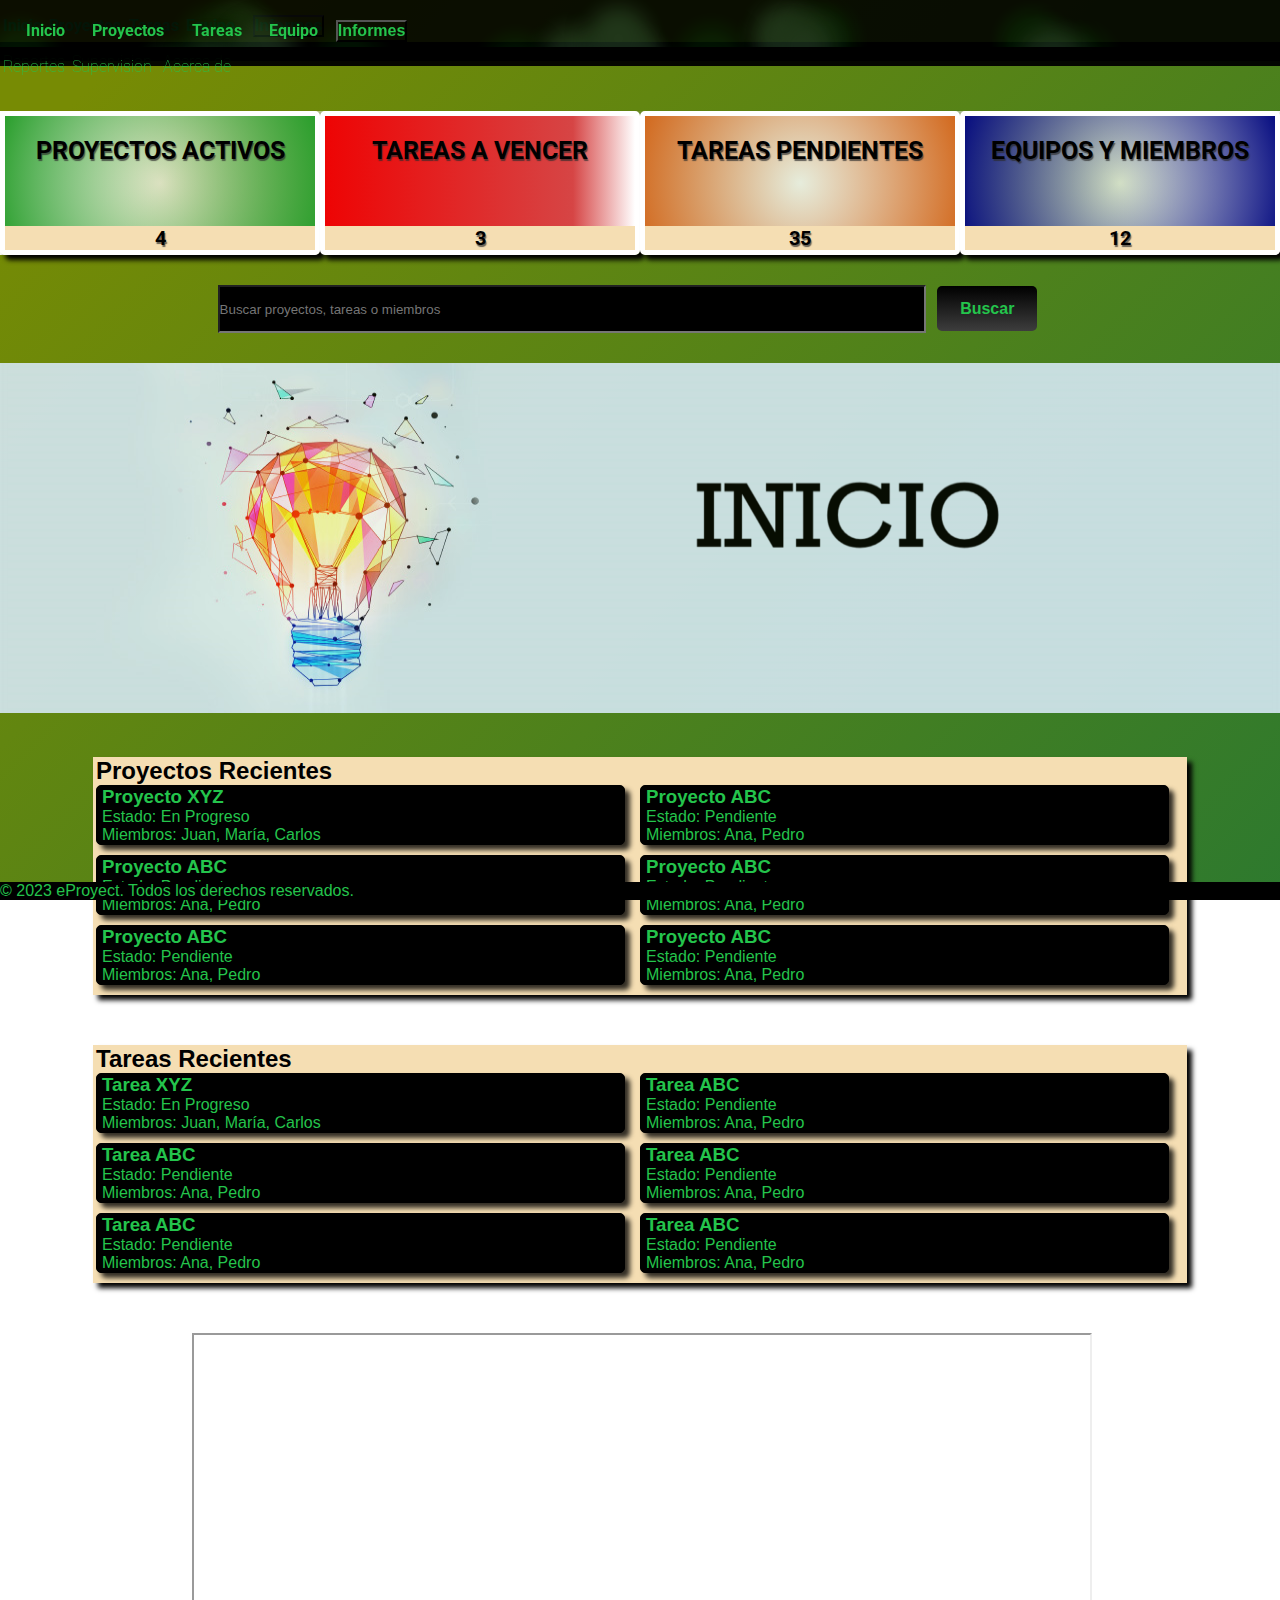
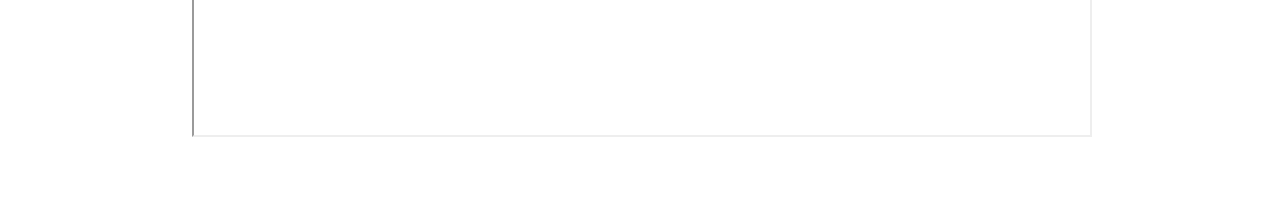
==== index.html @ ab549e1d "Inicio Pre-Entrega3" ====
<!DOCTYPE html>
<html lang="es">

<head>
    <meta charset="UTF-8">
    <meta name="viewport" content="width=device-width, initial-scale=1.0">
    <meta name="description" content="Gestiona tus proyectos IT de manera eficiente, organiza a tu equipo segun las areas y tareas. Mejora tiempos y reduce costos">
    <title>eProyect - Gestion de proyectos IT</title>
    <link href="https://cdn.jsdelivr.net/npm/bootstrap@5.3.1/dist/css/bootstrap.min.css" rel="stylesheet"
        integrity="sha384-4bw+/aepP/YC94hEpVNVgiZdgIC5+VKNBQNGCHeKRQN+PtmoHDEXuppvnDJzQIu9" crossorigin="anonymous">
    <link rel="preconnect" href="https://fonts.googleapis.com">
    <link rel="preconnect" href="https://fonts.gstatic.com" crossorigin>
    <link href="https://fonts.googleapis.com/css2?family=Roboto&display=swap" rel="stylesheet">
    <link rel="stylesheet" href="css/styles.css">
    <link rel="shortcut icon" href="img/eProyect.png" type="image/x-icon">
</head>

<body>
    <header>

        <!-- Menu de navegacion para vista de escritorio (mas de 576px) -->
        <nav class="navEscritorio">
            <div class="background">
                <span></span>
                <span></span>
                <span></span>
                <span></span>
                <span></span>
                <span></span>
                <span></span>
                <span></span>
                <span></span>
                <span></span>
                <span></span>
                <span></span>
                <span></span>
                <span></span>
                <span></span>
                <span></span>
                <span></span>
                <span></span>
                <span></span>
                <span></span>
            </div>
            <ul>
                <li><img src="img/eProyect.png" alt="eProyect" class="logoNav"></li>
                <li><a href="index.html">Inicio</a></li>
                <li><a href="html/proyectos.html">Proyectos</a></li>
                <li><a href="html/tareas.html">Tareas</a></li>
                <li><a href="html/equipo.html">Equipo</a></li>
                <li class="dropdown dropNav">
                    <button class="dropdown-toggle bg-transparent border-0 ps-2 botonNav" type="button" data-bs-toggle="dropdown" aria-expanded="false">
                      Informes
                    </button>
                    <ul class="dropdown-menu">
                      <li><a href="#">Reportes</a></li>
                      <li><a href="#">Supervision</a></li>
                      <li></li>
                      <li><a href="#">Acerca de</a></li>
                    </ul>
                </li>
            </ul>
        </nav>

        <!-- Menu de navegacion para vista movil (menos de 576px) -->

        <div class="collapse" id="navbarToggleExternalContent" data-bs-theme="dark">
            <div class="bg-dark p-4">
                <ul>
                    <li><a href="index.html">Inicio</a></li>
                    <li><a href="html/proyectos.html">Proyectos</a></li>
                    <li><a href="html/tareas.html">Tareas</a></li>
                    <li><a href="html/equipo.html">Equipo</a></li>
                    <li class="dropdown dropNav">
                        <button class="dropdown-toggle bg-transparent border-0 ps-2 botonNav" type="button" data-bs-toggle="dropdown" aria-expanded="false">
                          Informes
                        </button>
                        <ul class="dropdown-menu">
                          <li><a href="#">Reportes</a></li>
                          <li><a href="#">Supervision</a></li>
                          <li></li>
                          <li><a href="#">Acerca de</a></li>
                        </ul>
                    </li>
                </ul>
            </div>
          </div>
          <nav class="navbar navbar-dark bg-success navMobile">
            <div class="container-fluid">
              <button class="navbar-toggler" type="button" data-bs-toggle="collapse" data-bs-target="#navbarToggleExternalContent" aria-controls="navbarToggleExternalContent" aria-expanded="false" aria-label="Toggle navigation">
                <span class="navbar-toggler-icon"></span>
              </button>
            </div>
          </nav>


        <section class="panelPrincipal">
            <div class="cajaPanel">
                <div class="estadistica estProyectos">
                    <a href="html/proyectos.html">
                        <h2>Proyectos Activos</h2>
                        <p>4</p>
                    </a>

                </div>
                <div class="estadistica estTareas estTareasVencer">
                    <a href="html/tareas.html">
                        <h2>Tareas a vencer</h2>
                        <p>3</p>
                    </a>
                </div>
                <div class="estadistica estTareas">
                    <a href="html/tareas.html">
                        <h2>Tareas Pendientes</h2>
                    <p>35</p>
                </a>
                </div>
                <div class="estadistica estMiembros">
                    <a href="html/equipo.html">
                        <h2>Equipos y Miembros</h2>
                    <p>12</p>
                </a>
                </div>
            </div>


            <form class="buscarProyecto" action="html/proyectos.html">
                <input type="text" name="q" placeholder="Buscar proyectos, tareas o miembros">
                <button type="submit">Buscar</button>
            </form>

            <img src="img/inicio.png" alt="Gestion de proyectos IT" class="imgMain mb-5">
        </section>
    </header>

    <main>
        <section class="cajaRecientes">

            <div class="cajaRecientesTitulo">
                <h2>Proyectos Recientes</h2>
            </div>

            <article class="cajaNegra">
                <h3>Proyecto XYZ</h3>
                <p>Estado: En Progreso</p>
                <p>Miembros: Juan, María, Carlos</p>
            </article>

            <article class="cajaNegra">
                <h3>Proyecto ABC</h3>
                <p>Estado: Pendiente</p>
                <p>Miembros: Ana, Pedro</p>
            </article>

            <article class="cajaNegra">
                <h3>Proyecto ABC</h3>
                <p>Estado: Pendiente</p>
                <p>Miembros: Ana, Pedro</p>
            </article>

            <article class="cajaNegra">
                <h3>Proyecto ABC</h3>
                <p>Estado: Pendiente</p>
                <p>Miembros: Ana, Pedro</p>
            </article>

            <article class="cajaNegra">
                <h3>Proyecto ABC</h3>
                <p>Estado: Pendiente</p>
                <p>Miembros: Ana, Pedro</p>
            </article>

            <article class="cajaNegra">
                <h3>Proyecto ABC</h3>
                <p>Estado: Pendiente</p>
                <p>Miembros: Ana, Pedro</p>
            </article>

        </section>

        <section class="cajaRecientes">
            <div class="cajaRecientesTitulo">
                <h2>Tareas Recientes</h2>
            </div>
            <article class="cajaNegra">
                <h3>Tarea XYZ</h3>
                <p>Estado: En Progreso</p>
                <p>Miembros: Juan, María, Carlos</p>
            </article>

            <article class="cajaNegra">
                <h3>Tarea ABC</h3>
                <p>Estado: Pendiente</p>
                <p>Miembros: Ana, Pedro</p>
            </article>

            <article class="cajaNegra">
                <h3>Tarea ABC</h3>
                <p>Estado: Pendiente</p>
                <p>Miembros: Ana, Pedro</p>
            </article>

            <article class="cajaNegra">
                <h3>Tarea ABC</h3>
                <p>Estado: Pendiente</p>
                <p>Miembros: Ana, Pedro</p>
            </article>

            <article class="cajaNegra">
                <h3>Tarea ABC</h3>
                <p>Estado: Pendiente</p>
                <p>Miembros: Ana, Pedro</p>
            </article>

            <article class="cajaNegra">
                <h3>Tarea ABC</h3>
                <p>Estado: Pendiente</p>
                <p>Miembros: Ana, Pedro</p>
            </article>

        </section>
        <iframe class="iframeIndex" src="http://tecnonews.info/rss/tecnonews.rss" height="400" width="400">
            <p>Tu navegador no soporta iframes.</p>
        </iframe>
    </main>

    <footer>
        <p>&copy; 2023 eProyect. Todos los derechos reservados.</p>
    </footer>

    <script src="https://cdn.jsdelivr.net/npm/bootstrap@5.3.1/dist/js/bootstrap.bundle.min.js"
    integrity="sha384-HwwvtgBNo3bZJJLYd8oVXjrBZt8cqVSpeBNS5n7C8IVInixGAoxmnlMuBnhbgrkm"
    crossorigin="anonymous"></script>
</body>

</html>
---- css/styles.css ----
* {
  margin: 0;
  padding: 0;
}

main {
  margin-bottom: 80px;
}

body {
  margin: auto;
  font-family: -apple-system, BlinkMacSystemFont, sans-serif;
  overflow: auto;
  background: linear-gradient(315deg, rgb(130, 57, 57) 3%, rgb(0, 58, 123) 38%, rgb(23, 116, 59) 68%, rgb(119, 139, 4) 98%);
  animation: gradient 15s ease infinite;
  background-size: 400% 400%;
  background-attachment: fixed;
}

.navMobile {
  display: none;
}

footer {
  position: fixed;
  bottom: 0;
  left: 0;
  background-color: black;
  color: #24C44C;
  width: 100%;
}

/* animacion body */
@keyframes gradient {
  0% {
    background-position: 0% 0%;
  }
  50% {
    background-position: 100% 100%;
  }
  100% {
    background-position: 0% 0%;
  }
}
.wave {
  background: rgba(255, 255, 255, 0.25);
  border-radius: 1000% 1000% 0 0;
  position: fixed;
  width: 200%;
  height: 12em;
  animation: wave 10s -3s linear infinite;
  transform: translate3d(0, 0, 0);
  opacity: 0.8;
  bottom: 0;
  left: 0;
  z-index: -1;
}
.wave:nth-of-type(2) {
  bottom: -1.25em;
  animation: wave 18s linear reverse infinite;
  opacity: 0.8;
}
.wave:nth-of-type(3) {
  bottom: -2.5em;
  animation: wave 20s -1s reverse infinite;
  opacity: 0.9;
}

@keyframes wave {
  2% {
    transform: translateX(1);
  }
  25% {
    transform: translateX(-25%);
  }
  50% {
    transform: translateX(-50%);
  }
  75% {
    transform: translateX(-25%);
  }
  100% {
    transform: translateX(1);
  }
}
@keyframes move {
  100% {
    transform: translate3d(0, 0, 1px) rotate(360deg);
  }
}
.background {
  position: fixed;
  width: 100vw;
  height: 50px;
  top: 0;
  left: 0;
  background: #000000;
  overflow: hidden;
  opacity: 90%;
}
.background span {
  width: 7vmin;
  height: 7vmin;
  border-radius: 7vmin;
  backface-visibility: hidden;
  position: absolute;
  animation: move;
  animation-duration: 45;
  animation-timing-function: linear;
  animation-iteration-count: infinite;
}
.background span:nth-child(0) {
  color: #0d210d;
  top: 9%;
  left: 12%;
  animation-duration: 44s;
  animation-delay: -17s;
  transform-origin: -14vw -10vh;
  box-shadow: -14vmin 0 2.0931304903vmin currentColor;
}
.background span:nth-child(1) {
  color: #031704;
  top: 61%;
  left: 15%;
  animation-duration: 51s;
  animation-delay: -41s;
  transform-origin: -24vw 21vh;
  box-shadow: 14vmin 0 2.3173770276vmin currentColor;
}
.background span:nth-child(2) {
  color: #0d210d;
  top: 1%;
  left: 26%;
  animation-duration: 37s;
  animation-delay: -26s;
  transform-origin: -3vw -14vh;
  box-shadow: -14vmin 0 1.9482850342vmin currentColor;
}
.background span:nth-child(3) {
  color: #031704;
  top: 61%;
  left: 72%;
  animation-duration: 53s;
  animation-delay: -38s;
  transform-origin: -21vw 19vh;
  box-shadow: 14vmin 0 2.4616723627vmin currentColor;
}
.background span:nth-child(4) {
  color: #1a2e1c;
  top: 71%;
  left: 35%;
  animation-duration: 45s;
  animation-delay: -33s;
  transform-origin: -9vw -10vh;
  box-shadow: 14vmin 0 2.1081128428vmin currentColor;
}
.background span:nth-child(5) {
  color: #031704;
  top: 47%;
  left: 9%;
  animation-duration: 46s;
  animation-delay: -33s;
  transform-origin: -6vw -24vh;
  box-shadow: -14vmin 0 2.3342012114vmin currentColor;
}
.background span:nth-child(6) {
  color: #1a2e1c;
  top: 67%;
  left: 57%;
  animation-duration: 11s;
  animation-delay: -25s;
  transform-origin: 0vw -13vh;
  box-shadow: -14vmin 0 2.1114922879vmin currentColor;
}
.background span:nth-child(7) {
  color: #0d210d;
  top: 87%;
  left: 1%;
  animation-duration: 7s;
  animation-delay: -44s;
  transform-origin: -13vw 2vh;
  box-shadow: 14vmin 0 1.9481843173vmin currentColor;
}
.background span:nth-child(8) {
  color: #0d210d;
  top: 59%;
  left: 6%;
  animation-duration: 21s;
  animation-delay: -43s;
  transform-origin: -24vw -23vh;
  box-shadow: 14vmin 0 2.6083819653vmin currentColor;
}
.background span:nth-child(9) {
  color: #1a2e1c;
  top: 12%;
  left: 49%;
  animation-duration: 45s;
  animation-delay: -37s;
  transform-origin: -14vw -17vh;
  box-shadow: 14vmin 0 2.4630078845vmin currentColor;
}
.background span:nth-child(10) {
  color: #031704;
  top: 21%;
  left: 88%;
  animation-duration: 12s;
  animation-delay: -15s;
  transform-origin: -15vw 18vh;
  box-shadow: -14vmin 0 1.9141707271vmin currentColor;
}
.background span:nth-child(11) {
  color: #031704;
  top: 20%;
  left: 24%;
  animation-duration: 8s;
  animation-delay: -7s;
  transform-origin: 9vw 9vh;
  box-shadow: -14vmin 0 2.4163497286vmin currentColor;
}
.background span:nth-child(12) {
  color: #1a2e1c;
  top: 47%;
  left: 28%;
  animation-duration: 29s;
  animation-delay: -33s;
  transform-origin: -21vw -15vh;
  box-shadow: -14vmin 0 2.3454681203vmin currentColor;
}
.background span:nth-child(13) {
  color: #1a2e1c;
  top: 55%;
  left: 52%;
  animation-duration: 50s;
  animation-delay: -15s;
  transform-origin: 8vw -3vh;
  box-shadow: -14vmin 0 2.3423928323vmin currentColor;
}
.background span:nth-child(14) {
  color: #031704;
  top: 16%;
  left: 52%;
  animation-duration: 35s;
  animation-delay: -48s;
  transform-origin: 9vw -5vh;
  box-shadow: 14vmin 0 2.2443343064vmin currentColor;
}
.background span:nth-child(15) {
  color: #031704;
  top: 72%;
  left: 28%;
  animation-duration: 55s;
  animation-delay: -20s;
  transform-origin: 15vw 17vh;
  box-shadow: 14vmin 0 2.2800550008vmin currentColor;
}
.background span:nth-child(16) {
  color: #031704;
  top: 52%;
  left: 63%;
  animation-duration: 35s;
  animation-delay: -28s;
  transform-origin: -24vw 8vh;
  box-shadow: -14vmin 0 2.3396038048vmin currentColor;
}
.background span:nth-child(17) {
  color: #1a2e1c;
  top: 82%;
  left: 24%;
  animation-duration: 28s;
  animation-delay: -48s;
  transform-origin: -22vw -6vh;
  box-shadow: -14vmin 0 2.2386820419vmin currentColor;
}
.background span:nth-child(18) {
  color: #1a2e1c;
  top: 60%;
  left: 70%;
  animation-duration: 18s;
  animation-delay: -49s;
  transform-origin: -3vw -23vh;
  box-shadow: 14vmin 0 2.2744884391vmin currentColor;
}
.background span:nth-child(19) {
  color: #1a2e1c;
  top: 27%;
  left: 70%;
  animation-duration: 23s;
  animation-delay: -35s;
  transform-origin: -22vw 19vh;
  box-shadow: -14vmin 0 2.4625721459vmin currentColor;
}
.background span:nth-child(20) {
  color: #1a2e1c;
  top: 13%;
  left: 36%;
  animation-duration: 12s;
  animation-delay: -2s;
  transform-origin: 6vw -11vh;
  box-shadow: 14vmin 0 2.2915010839vmin currentColor;
}
.background span:nth-child(21) {
  color: #0d210d;
  top: 79%;
  left: 7%;
  animation-duration: 17s;
  animation-delay: -16s;
  transform-origin: 15vw -8vh;
  box-shadow: 14vmin 0 1.7533406752vmin currentColor;
}
.background span:nth-child(22) {
  color: #031704;
  top: 35%;
  left: 47%;
  animation-duration: 27s;
  animation-delay: -29s;
  transform-origin: -20vw 21vh;
  box-shadow: 14vmin 0 1.914051753vmin currentColor;
}
.background span:nth-child(23) {
  color: #0d210d;
  top: 82%;
  left: 11%;
  animation-duration: 51s;
  animation-delay: -15s;
  transform-origin: 16vw 18vh;
  box-shadow: 14vmin 0 2.1430070924vmin currentColor;
}
.background span:nth-child(24) {
  color: #031704;
  top: 61%;
  left: 8%;
  animation-duration: 46s;
  animation-delay: -37s;
  transform-origin: 16vw -8vh;
  box-shadow: -14vmin 0 2.7317288508vmin currentColor;
}
.background span:nth-child(25) {
  color: #0d210d;
  top: 34%;
  left: 100%;
  animation-duration: 10s;
  animation-delay: -35s;
  transform-origin: 12vw 6vh;
  box-shadow: 14vmin 0 2.449762056vmin currentColor;
}
.background span:nth-child(26) {
  color: #031704;
  top: 78%;
  left: 63%;
  animation-duration: 9s;
  animation-delay: -16s;
  transform-origin: 16vw -10vh;
  box-shadow: 14vmin 0 2.3735491079vmin currentColor;
}
.background span:nth-child(27) {
  color: #031704;
  top: 34%;
  left: 11%;
  animation-duration: 41s;
  animation-delay: -29s;
  transform-origin: 23vw -19vh;
  box-shadow: 14vmin 0 2.5288872939vmin currentColor;
}
.background span:nth-child(28) {
  color: #031704;
  top: 97%;
  left: 41%;
  animation-duration: 12s;
  animation-delay: -10s;
  transform-origin: 4vw -5vh;
  box-shadow: 14vmin 0 2.3672342808vmin currentColor;
}
.background span:nth-child(29) {
  color: #1a2e1c;
  top: 80%;
  left: 84%;
  animation-duration: 20s;
  animation-delay: -48s;
  transform-origin: -21vw 21vh;
  box-shadow: -14vmin 0 2.6403110142vmin currentColor;
}
.background span:nth-child(30) {
  color: #0d210d;
  top: 36%;
  left: 2%;
  animation-duration: 33s;
  animation-delay: -12s;
  transform-origin: 4vw -12vh;
  box-shadow: -14vmin 0 2.4235700379vmin currentColor;
}
.background span:nth-child(31) {
  color: #1a2e1c;
  top: 16%;
  left: 7%;
  animation-duration: 39s;
  animation-delay: -6s;
  transform-origin: 17vw -14vh;
  box-shadow: 14vmin 0 1.7608808497vmin currentColor;
}
.background span:nth-child(32) {
  color: #1a2e1c;
  top: 81%;
  left: 22%;
  animation-duration: 18s;
  animation-delay: -41s;
  transform-origin: -6vw -13vh;
  box-shadow: -14vmin 0 1.9561939729vmin currentColor;
}
.background span:nth-child(33) {
  color: #031704;
  top: 1%;
  left: 11%;
  animation-duration: 41s;
  animation-delay: -46s;
  transform-origin: -13vw 0vh;
  box-shadow: 14vmin 0 2.3877370232vmin currentColor;
}
.background span:nth-child(34) {
  color: #0d210d;
  top: 82%;
  left: 5%;
  animation-duration: 36s;
  animation-delay: -2s;
  transform-origin: 17vw -7vh;
  box-shadow: 14vmin 0 2.4493694588vmin currentColor;
}
.background span:nth-child(35) {
  color: #0d210d;
  top: 10%;
  left: 24%;
  animation-duration: 32s;
  animation-delay: -11s;
  transform-origin: 21vw -7vh;
  box-shadow: 14vmin 0 1.7669534341vmin currentColor;
}
.background span:nth-child(36) {
  color: #1a2e1c;
  top: 63%;
  left: 93%;
  animation-duration: 32s;
  animation-delay: -8s;
  transform-origin: -1vw -14vh;
  box-shadow: 14vmin 0 1.9733266185vmin currentColor;
}
.background span:nth-child(37) {
  color: #031704;
  top: 5%;
  left: 16%;
  animation-duration: 54s;
  animation-delay: -42s;
  transform-origin: -17vw -24vh;
  box-shadow: 14vmin 0 2.6924005553vmin currentColor;
}
.background span:nth-child(38) {
  color: #0d210d;
  top: 52%;
  left: 56%;
  animation-duration: 24s;
  animation-delay: -17s;
  transform-origin: 3vw 5vh;
  box-shadow: -14vmin 0 2.6155041194vmin currentColor;
}
.background span:nth-child(39) {
  color: #1a2e1c;
  top: 90%;
  left: 79%;
  animation-duration: 28s;
  animation-delay: -31s;
  transform-origin: 7vw -23vh;
  box-shadow: -14vmin 0 1.9184191893vmin currentColor;
}
.background span:nth-child(40) {
  color: #031704;
  top: 54%;
  left: 96%;
  animation-duration: 22s;
  animation-delay: -3s;
  transform-origin: 15vw -12vh;
  box-shadow: 14vmin 0 1.8225258442vmin currentColor;
}
.background span:nth-child(41) {
  color: #0d210d;
  top: 20%;
  left: 80%;
  animation-duration: 11s;
  animation-delay: -26s;
  transform-origin: -11vw -3vh;
  box-shadow: -14vmin 0 2.5538496853vmin currentColor;
}
.background span:nth-child(42) {
  color: #031704;
  top: 51%;
  left: 8%;
  animation-duration: 51s;
  animation-delay: -41s;
  transform-origin: -1vw 16vh;
  box-shadow: -14vmin 0 2.5261086813vmin currentColor;
}
.background span:nth-child(43) {
  color: #1a2e1c;
  top: 85%;
  left: 89%;
  animation-duration: 8s;
  animation-delay: -12s;
  transform-origin: -7vw -13vh;
  box-shadow: 14vmin 0 1.8224947978vmin currentColor;
}
.background span:nth-child(44) {
  color: #1a2e1c;
  top: 38%;
  left: 94%;
  animation-duration: 51s;
  animation-delay: -5s;
  transform-origin: 7vw -20vh;
  box-shadow: -14vmin 0 1.936870886vmin currentColor;
}
.background span:nth-child(45) {
  color: #0d210d;
  top: 36%;
  left: 82%;
  animation-duration: 26s;
  animation-delay: -13s;
  transform-origin: 10vw -3vh;
  box-shadow: 14vmin 0 1.8448456257vmin currentColor;
}
.background span:nth-child(46) {
  color: #0d210d;
  top: 35%;
  left: 66%;
  animation-duration: 41s;
  animation-delay: -25s;
  transform-origin: 2vw -6vh;
  box-shadow: -14vmin 0 2.2346866907vmin currentColor;
}

/* Menu de navegacion */
nav {
  position: fixed;
  height: 50px;
  width: 100%;
  z-index: 99;
}

.dropNav {
  margin-left: -10px;
}
.dropNav ul {
  background-color: rgba(0, 0, 0, 0.9529411765);
  color: #24C44C;
}
.dropNav a {
  font-weight: lighter;
  margin: 0;
}

.botonNav {
  color: #24C44C;
  font-weight: bold;
  height: fit-content;
  background-color: rgba(0, 0, 0, 0);
}

header {
  position: relative;
  top: 10%;
}
header img {
  width: 100%;
  height: 350px;
  opacity: 90%;
}
header ul {
  margin-top: 5px;
}
header li {
  display: inline;
  list-style: none;
  padding-right: 5px;
  padding-left: 5px;
  position: relative;
  top: 10px;
}
header a {
  text-decoration: none;
  color: #24C44C;
  font-weight: bolder;
  font-family: "Roboto", sans-serif;
  transition: 400ms;
}
header button {
  font-size: medium;
  transition: 400ms;
}
header a:hover {
  color: wheat;
}

button:hover {
  color: wheat;
}

.logoNav {
  height: 30px;
  width: 30px;
  position: absolute;
  left: -25px;
  bottom: -5px;
}

/* Fin menu de navegacion */
.panelPrincipal {
  position: relative;
  top: 60px;
}

.cajaPanel {
  display: flex;
  flex-direction: row;
  flex-wrap: nowrap;
  background: radial-gradient(circle, rgba(255, 255, 255, 0) 0%, rgb(255, 255, 255) 100%);
}

.buscarProyecto {
  position: relative;
  margin-top: 30px;
  margin-bottom: 30px;
}
.buscarProyecto input {
  width: 30%;
  position: relative;
  left: 30%;
  height: 40px;
  background-color: black;
  color: #24C44C;
}
.buscarProyecto button {
  position: relative;
  left: 30%;
  background-image: -webkit-linear-gradient(top, rgb(0, 0, 0), #3d3d3d);
  font-weight: bold;
  border: none;
  border-radius: 5px;
  height: 45px;
  width: 100px;
  color: #24C44C;
  transition: 400ms;
}
.buscarProyecto button:hover {
  background-image: -webkit-linear-gradient(top, #3d3d3d, rgb(0, 0, 0));
  color: wheat;
  transform: scale(1.05);
}
.buscarProyecto button:active {
  transform: scale(0.7);
}

.estadistica {
  width: 32%;
  text-align: center;
  text-transform: uppercase;
  border: white 5px solid;
  border-radius: 5px;
  box-shadow: 5px 5px 5px;
  text-shadow: 1px 2px 1px rgba(44, 44, 44, 0.7);
  display: grid;
  grid-template-columns: 1fr;
  transition: 500ms;
}
.estadistica h2 {
  padding-top: 20px;
  padding-bottom: 10px;
  height: 80px;
  font-weight: bold;
}
.estadistica p {
  font-weight: bold;
  background-color: wheat;
  font-size: 20px;
}
.estadistica a {
  text-decoration: none;
}
.estadistica a:visited, .estadistica a:link {
  color: black;
}
.estadistica:hover {
  transform: scale(1.01);
}

.estProyectos {
  background: rgb(255, 255, 255);
  background: radial-gradient(circle, rgba(255, 255, 255, 0) 0%, rgb(42, 158, 44) 100%);
}

.estTareas {
  background: rgb(255, 255, 255);
  background: radial-gradient(circle, rgba(255, 255, 255, 0.8) 0%, chocolate 100%);
}

.estTareasVencer {
  background: rgb(255, 255, 255);
  background: linear-gradient(90deg, rgb(238, 4, 4) 0%, rgb(214, 69, 69) 80%, rgb(255, 255, 255) 100%);
}

.estMiembros {
  background: rgb(255, 255, 255);
  background: radial-gradient(circle, rgba(255, 255, 255, 0) 0%, rgb(7, 13, 128) 100%);
}

/* index.html */
.cajaRecientes {
  display: grid;
  grid-template-columns: 1fr 1fr;
  margin: auto;
  padding: auto;
  margin-bottom: 50px;
  position: relative;
  top: 100px;
  width: 85%;
  background-color: wheat;
  box-shadow: 5px 5px 5px;
  padding-left: 5px;
}

.cajaRecientesTitulo {
  grid-column: 1/3;
}

.cajaNegra {
  width: 96%;
  border: 1px black solid;
  border-radius: 5px;
  margin-bottom: 10px;
  padding-left: 5px;
  background-color: black;
  color: #24C44C;
  box-shadow: rgba(0, 0, 0, 0.8) 5px 5px 5px;
}

aside {
  display: block;
  margin: auto;
  margin-bottom: 50px;
}

.iframeIndex {
  position: relative;
  top: 100px;
  width: 70%;
  left: 15%;
  margin-bottom: 100px;
}

/* proyectos.html */
.cajaNegraProyectos {
  position: relative;
  width: 98.7%;
  height: auto;
  text-align: center;
  left: 1px;
  display: grid;
  grid-template-columns: 1fr 1fr;
}

.cajaProyectos {
  background-color: wheat;
  position: relative;
  top: 100px;
  left: 10%;
  box-shadow: 5px 5px 5px;
  width: 80%;
  margin-bottom: 50px;
  height: auto;
  display: grid;
  grid-template-columns: 1fr;
  padding-left: 5px;
  padding-right: 5px;
}
.cajaProyectos h3 {
  text-align: center;
  font-size: 25px;
  height: fit-content;
  margin-top: 30px;
}
.cajaProyectos img {
  height: 50px;
  position: relative;
  top: 20px;
  margin-bottom: 20px;
  left: 45%;
}
.cajaProyectos p {
  margin: 20px 15px;
}

.botonesProyectos {
  display: flex;
  flex-direction: row;
  flex-wrap: nowrap;
  justify-content: center;
}
.botonesProyectos button {
  background-color: #24C44C;
  height: 35px;
  padding: 1px 20px;
  margin: 5px 5px;
  font-weight: bold;
  transition: 750ms;
}
.botonesProyectos button:hover {
  background-color: #2b2b2b;
  color: #24C44C;
  transform: scale(1.1);
}

.tarjetasPadre {
  width: fit-content;
  margin: auto;
  padding: auto;
}
.tarjetasPadre img {
  margin: auto;
  margin-top: 5px;
  height: 100px;
  width: 100px;
}

.calendario {
  display: block;
  position: relative;
  padding: 100px;
}
.calendario iframe {
  height: 2000px;
  width: 100%;
  background-color: wheat;
}

/* tareas.html */
.intro img {
  height: 50px;
}

.tablaAlerta th, .tablaAlerta td {
  background-color: rgba(255, 0, 0, 0.9);
}

.tareas img {
  height: 50px;
}

.carouselTareas {
  margin-top: 70px;
  padding: 150px;
}
.carouselTareas p {
  text-shadow: 2px 2px black;
}

h5 {
  text-shadow: 2px 2px black;
}

.mainTareas a {
  color: white;
}

/* equipo.html */
.areas {
  display: flex;
  flex-direction: column;
  text-align: center;
  align-items: center;
  margin-top: 40px;
}
.areas article {
  margin-bottom: 30px;
  border: 3px rgba(0, 0, 0, 0.39) solid;
  background-color: rgba(245, 222, 179, 0.37);
  border-radius: 50px;
  width: fit-content;
  padding: 10px;
  transition: 1s;
}
.areas article:hover {
  padding: 10px 40px;
}
.areas article:hover img {
  transform: scale(1.1);
  padding-top: 30px;
}
.areas article:hover h3 {
  margin-top: 30px;
}
.areas article h3 {
  margin-top: 10px;
  margin-bottom: 30px;
  text-shadow: 2px 2px #1a2e1c;
  font-family: "Roboto", sans-serif;
  font-weight: 20px;
  transition: 1s;
}
.areas article img {
  height: 600px;
  border-radius: 50px;
  transition: 1s;
}

/*******************************************************************************************/
/* Responsive */
@media (max-width: 400px) {
  .navEscritorio {
    display: none;
  }
  .navMobile {
    display: inline-flex;
  }
  .estadistica {
    font-size: x-small;
  }
  .estadistica h2 {
    font-size: 14px;
  }
  .estadistica p {
    font-size: x-small;
  }
  header a {
    font-size: small;
  }
  header li {
    padding-right: 0px;
    padding-left: 3px;
  }
  .separador {
    height: 150px;
  }
  .cajaProyectos img {
    left: 43%;
    top: 30%;
  }
  .cajaNegraProyectos {
    grid-template-columns: 1fr;
  }
  .cajaRecientes {
    padding-left: 3px;
    padding-right: 3px;
  }
  .buscarProyecto input {
    width: 60%;
    left: 1%;
    height: 30px;
  }
  .buscarProyecto button {
    left: 1%;
    height: 32px;
  }
  header img {
    height: 150px;
  }
  .dropNav button {
    font-size: small;
  }
  .calendario {
    padding-left: 5px;
    padding-right: 5px;
  }
  .tarjetasPadre {
    padding-left: 15px;
  }
  .tarjetasPadre article {
    height: 100%;
    width: 100%;
    font-size: 10px;
  }
  .carouselTareas {
    padding: 20px;
  }
  .mainTareas {
    font-size: 10px;
  }
  .columnaArea {
    display: none;
  }
  .botonesProyectos button {
    height: 25px;
    width: 60px;
    padding: 0;
    margin-top: 35px;
    font-size: x-small;
  }
}
@media (min-width: 401px) and (max-width: 576px) {
  .navEscritorio {
    display: none;
  }
  .navMobile {
    display: block;
  }
  .dropNav button {
    font-size: small;
  }
  .estadistica {
    font-size: x-small;
  }
  .estadistica h2 {
    font-size: 14px;
  }
  .estadistica p {
    font-size: x-small;
  }
  header a {
    font-size: small;
  }
  header li {
    padding-right: 0px;
    padding-left: 3px;
  }
  .separador {
    height: 150px;
  }
  .cajaProyectos img {
    left: 38%;
    top: 30%;
  }
  .cajaRecientes {
    padding-left: 3px;
    padding-right: 3px;
  }
  .buscarProyecto input {
    width: 60%;
    left: 1%;
    height: 30px;
  }
  .buscarProyecto button {
    left: 1%;
    height: 32px;
  }
  header img {
    height: 150px;
  }
  .calendario {
    padding-left: 5px;
    padding-right: 5px;
  }
  .tarjetasPadre {
    display: block;
    padding: auto;
    margin: auto;
  }
  .tarjetasPadre article {
    height: 100%;
    width: 100%;
    font-size: 10px;
  }
  .carouselTareas {
    padding: 20px;
  }
  .columnaArea {
    display: none;
  }
  .botonesProyectos button {
    height: 25px;
    width: 60px;
    padding: 0;
    margin-top: 35px;
    font-size: small;
  }
}
@media (min-width: 577px) and (max-width: 768px) {
  .estadistica h2 {
    font-size: 23px;
  }
  header a, header button {
    font-size: small;
  }
  header li {
    padding-right: 0px;
    padding-left: 3px;
  }
  header img {
    height: 200px;
  }
  .separador {
    height: 150px;
  }
  .cajaRecientes {
    padding-left: 3px;
    padding-right: 3px;
  }
  .cajaNegraProyectos img {
    left: 40%;
  }
  .buscarProyecto input {
    width: 60%;
    left: 1%;
    height: 30px;
  }
  .buscarProyecto button {
    left: 1%;
    height: 32px;
  }
  .tarjetasPadre {
    margin-left: 40px;
  }
  .tarjetasPadre article {
    height: 50%;
    width: 50%;
  }
  .botonesProyectos button {
    height: 25px;
    width: 60px;
    padding: 0;
    margin-top: 30px;
    font-size: small;
  }
  .calendario {
    padding-left: 15px;
    padding-right: 15px;
  }
  .carouselTareas {
    padding: 50px;
  }
  .columnaArea {
    display: none;
  }
}
@media (min-width: 769px) and (max-width: 992px) {
  .estadistica h2 {
    font-size: 25px;
  }
  header a {
    font-size: medium;
  }
  header li {
    padding-right: 0px;
    padding-left: 3px;
  }
  header img {
    height: 250px;
  }
  .separador {
    height: 150px;
  }
  .cajaRecientes {
    padding-left: 3px;
    padding-right: 3px;
  }
  .buscarProyecto input {
    left: 20%;
    width: 50%;
  }
  .buscarProyecto button {
    left: 20%;
  }
  .tarjetasPadre {
    margin-left: 5%;
  }
  .botonesProyectos button {
    height: 25px;
    width: 60px;
    padding: 0;
    margin-top: 25px;
    font-size: small;
  }
  .calendario {
    padding-left: 25px;
    padding-right: 25px;
  }
}
@media (min-width: 992px) and (max-width: 1200px) {
  .estadistica h2 {
    font-size: 25px;
  }
  header a {
    font-size: medium;
  }
  header li {
    padding-right: 0px;
    padding-left: 3px;
  }
  .separador {
    height: 150px;
  }
  .cajaRecientes {
    padding-left: 3px;
    padding-right: 3px;
  }
  nav a, button {
    margin-left: 10px;
  }
  .buscarProyecto input {
    width: 55%;
    height: 44px;
    left: 17%;
  }
  .buscarProyecto button {
    left: 17%;
  }
  .tarjetasPadre {
    margin-left: 7%;
  }
}
@media (min-width: 1201px) and (max-width: 1400px) {
  .estadistica h2 {
    font-size: 25px;
  }
  header a {
    font-size: medium;
  }
  header li {
    padding-right: 0px;
    padding-left: 3px;
  }
  .separador {
    height: 150px;
  }
  .cajaRecientes {
    padding-left: 3px;
    padding-right: 3px;
  }
  nav a, button {
    margin-left: 20px;
  }
  .buscarProyecto input {
    width: 55%;
    height: 44px;
    left: 17%;
  }
  .buscarProyecto button {
    left: 16%;
  }
}
@media (min-width: 1401px) {
  .buscarProyecto input {
    width: 900px;
    height: 44px;
    left: 20%;
  }
  .buscarProyecto button {
    left: 19%;
  }
  nav a, button {
    margin-left: 20px;
  }
}

/*# sourceMappingURL=styles.css.map */
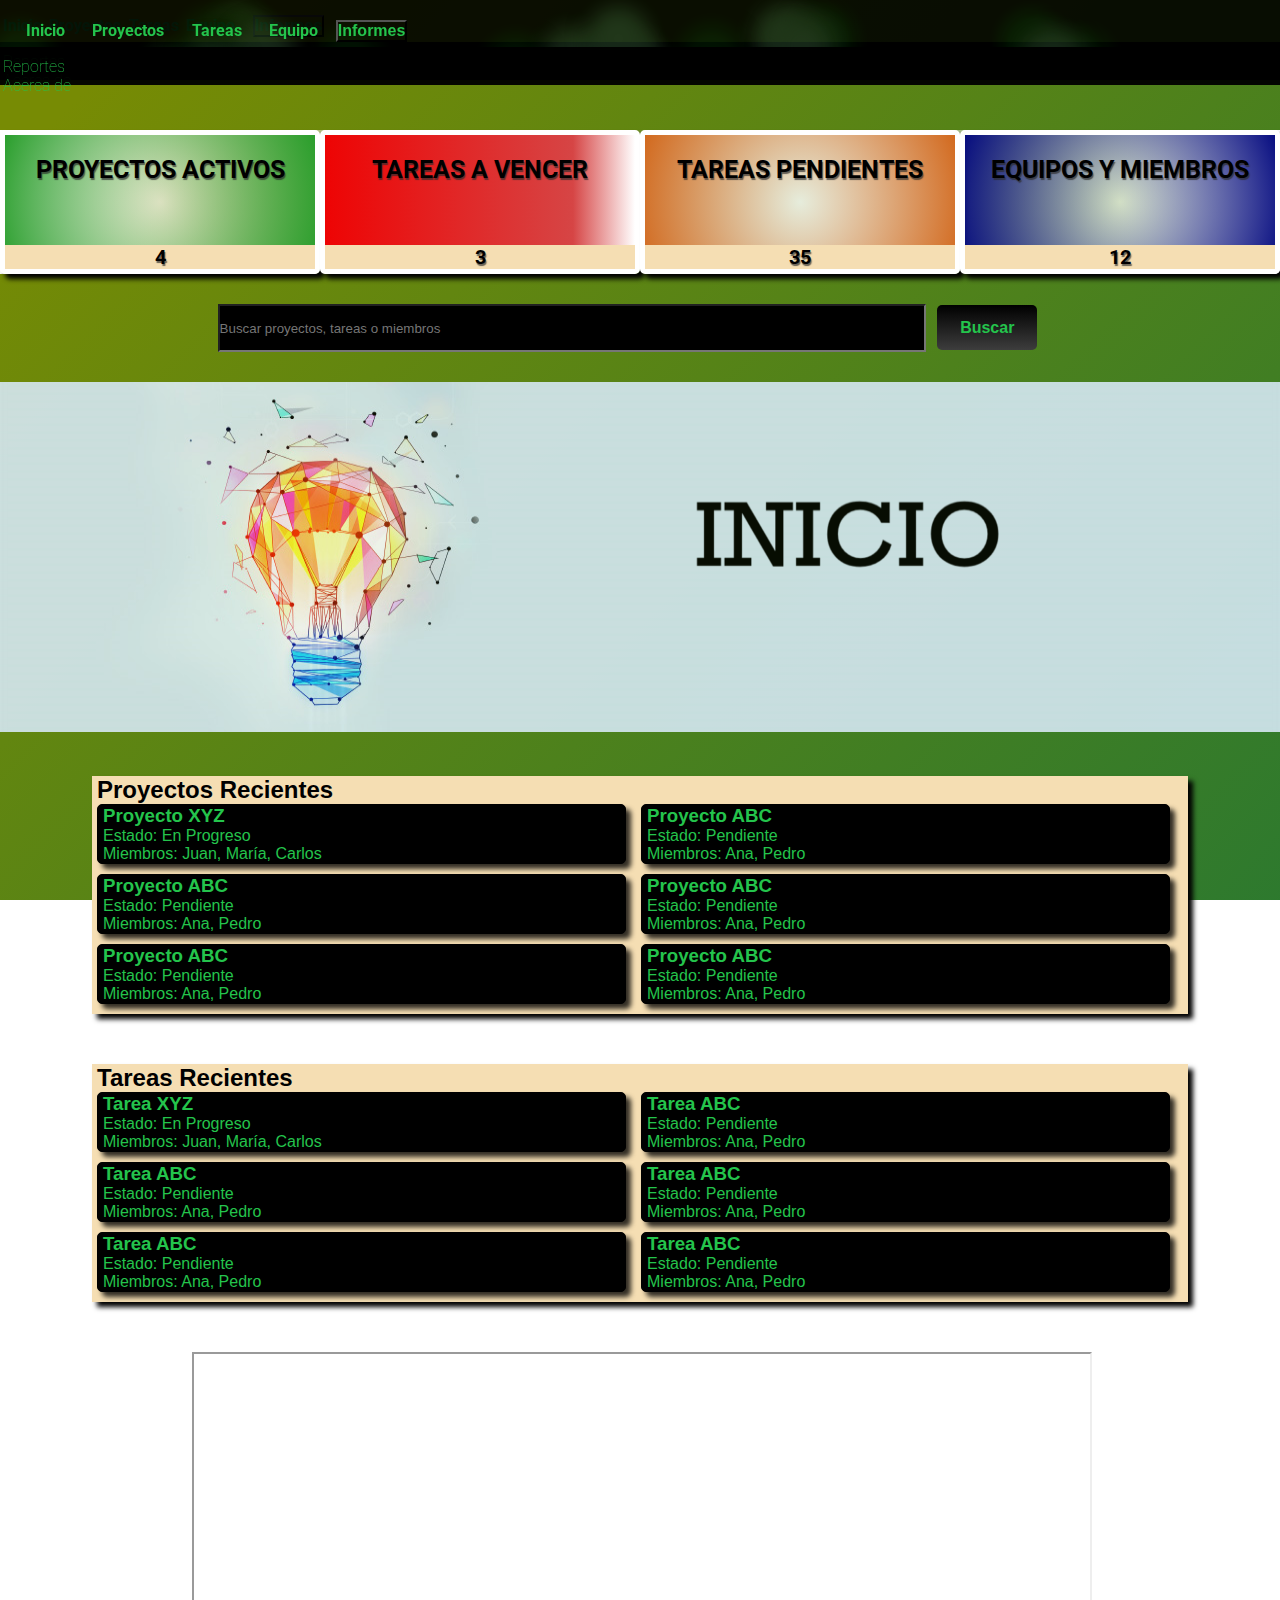
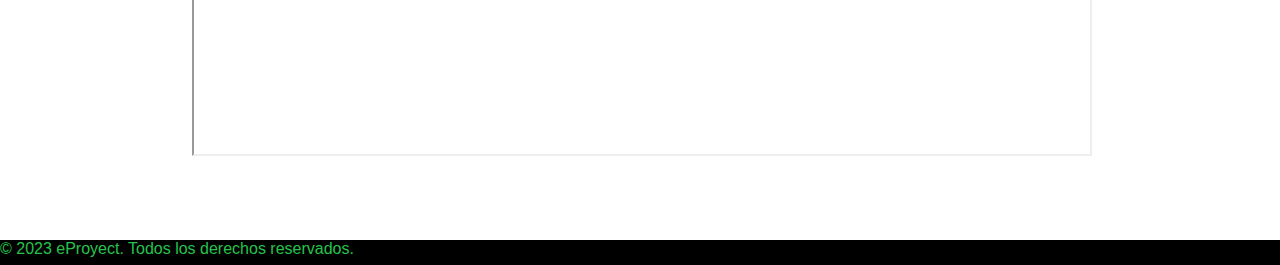
==== commit 3aac7049: "Se paso proyecto a SASS y se avanzo con paginas de reportes y acerca de" ====
--- a/index.html
+++ b/index.html
@@ -53,10 +53,8 @@
                       Informes
                     </button>
                     <ul class="dropdown-menu">
-                      <li><a href="#">Reportes</a></li>
-                      <li><a href="#">Supervision</a></li>
-                      <li></li>
-                      <li><a href="#">Acerca de</a></li>
+                        <li><a href="html/reportes.html">Reportes</a></li>
+                        <li><a href="html/about.html">Acerca de</a></li>
                     </ul>
                 </li>
             </ul>
@@ -76,10 +74,8 @@
                           Informes
                         </button>
                         <ul class="dropdown-menu">
-                          <li><a href="#">Reportes</a></li>
-                          <li><a href="#">Supervision</a></li>
-                          <li></li>
-                          <li><a href="#">Acerca de</a></li>
+                            <li><a href="html/reportes.html">Reportes</a></li>
+                            <li><a href="html/about.html">Acerca de</a></li>
                         </ul>
                     </li>
                 </ul>
--- a/css/styles.css
+++ b/css/styles.css
@@ -21,13 +21,18 @@
   display: none;
 }
 
+.desplegableContenido {
+  display: none;
+}
+
 footer {
-  position: fixed;
+  position: static;
   bottom: 0;
   left: 0;
   background-color: black;
   color: #24C44C;
   width: 100%;
+  height: 25px;
 }
 
 /* animacion body */
@@ -541,6 +546,11 @@
   z-index: 99;
 }
 
+.dropdown-menu li {
+  display: flex;
+  flex-direction: column;
+}
+
 .dropNav {
   margin-left: -10px;
 }
@@ -707,6 +717,349 @@
   background: radial-gradient(circle, rgba(255, 255, 255, 0) 0%, rgb(7, 13, 128) 100%);
 }
 
+/* Responsive */
+@media (max-width: 400px) {
+  .navEscritorio {
+    display: none;
+  }
+  .navMobile {
+    display: inline-flex;
+  }
+  .estadistica {
+    font-size: x-small;
+  }
+  .estadistica h2 {
+    font-size: 14px;
+  }
+  .estadistica p {
+    font-size: x-small;
+  }
+  header a {
+    font-size: small;
+  }
+  header li {
+    padding-right: 0px;
+    padding-left: 3px;
+  }
+  .separador {
+    height: 150px;
+  }
+  .cajaProyectos img {
+    left: 43%;
+    top: 30%;
+  }
+  .cajaNegraProyectos {
+    grid-template-columns: 1fr;
+  }
+  .cajaRecientes {
+    padding-left: 3px;
+    padding-right: 3px;
+  }
+  .buscarProyecto input {
+    width: 60%;
+    left: 1%;
+    height: 30px;
+  }
+  .buscarProyecto button {
+    left: 1%;
+    height: 32px;
+  }
+  header img {
+    height: 150px;
+  }
+  .dropNav button {
+    font-size: small;
+  }
+  .calendario {
+    padding-left: 5px;
+    padding-right: 5px;
+  }
+  .tarjetasPadre {
+    padding-left: 15px;
+  }
+  .tarjetasPadre article {
+    height: 100%;
+    width: 100%;
+    font-size: 10px;
+  }
+  .carouselTareas {
+    padding: 20px;
+  }
+  .mainTareas {
+    font-size: 10px;
+  }
+  .columnaArea {
+    display: none;
+  }
+  .botonesProyectos button {
+    height: 25px;
+    width: 60px;
+    padding: 0;
+    margin-top: 35px;
+    font-size: x-small;
+  }
+}
+@media (min-width: 401px) and (max-width: 576px) {
+  .navEscritorio {
+    display: none;
+  }
+  .navMobile {
+    display: block;
+  }
+  .dropNav button {
+    font-size: small;
+  }
+  .estadistica {
+    font-size: x-small;
+  }
+  .estadistica h2 {
+    font-size: 14px;
+  }
+  .estadistica p {
+    font-size: x-small;
+  }
+  header a {
+    font-size: small;
+  }
+  header li {
+    padding-right: 0px;
+    padding-left: 3px;
+  }
+  .separador {
+    height: 150px;
+  }
+  .cajaProyectos img {
+    left: 38%;
+    top: 30%;
+  }
+  .cajaRecientes {
+    padding-left: 3px;
+    padding-right: 3px;
+  }
+  .buscarProyecto input {
+    width: 60%;
+    left: 1%;
+    height: 30px;
+  }
+  .buscarProyecto button {
+    left: 1%;
+    height: 32px;
+  }
+  header img {
+    height: 150px;
+  }
+  .calendario {
+    padding-left: 5px;
+    padding-right: 5px;
+  }
+  .tarjetasPadre {
+    display: block;
+    padding: auto;
+    margin: auto;
+  }
+  .tarjetasPadre article {
+    height: 100%;
+    width: 100%;
+    font-size: 10px;
+  }
+  .carouselTareas {
+    padding: 20px;
+  }
+  .columnaArea {
+    display: none;
+  }
+  .botonesProyectos button {
+    height: 25px;
+    width: 60px;
+    padding: 0;
+    margin-top: 35px;
+    font-size: small;
+  }
+  .areas article img {
+    display: none !important;
+  }
+}
+@media (min-width: 577px) and (max-width: 768px) {
+  .estadistica h2 {
+    font-size: 23px;
+  }
+  header a,
+  header button {
+    font-size: small;
+  }
+  header li {
+    padding-right: 0px;
+    padding-left: 3px;
+  }
+  header img {
+    height: 200px;
+  }
+  .separador {
+    height: 150px;
+  }
+  .cajaRecientes {
+    padding-left: 3px;
+    padding-right: 3px;
+  }
+  .cajaNegraProyectos img {
+    left: 40%;
+  }
+  .buscarProyecto input {
+    width: 60%;
+    left: 1%;
+    height: 30px;
+  }
+  .buscarProyecto button {
+    left: 1%;
+    height: 32px;
+  }
+  .tarjetasPadre {
+    margin-left: 40px;
+  }
+  .tarjetasPadre article {
+    height: 50%;
+    width: 50%;
+  }
+  .botonesProyectos button {
+    height: 25px;
+    width: 60px;
+    padding: 0;
+    margin-top: 30px;
+    font-size: small;
+  }
+  .calendario {
+    padding-left: 15px;
+    padding-right: 15px;
+  }
+  .carouselTareas {
+    padding: 50px;
+  }
+  .columnaArea {
+    display: none;
+  }
+}
+@media (min-width: 769px) and (max-width: 992px) {
+  .estadistica h2 {
+    font-size: 25px;
+  }
+  header a {
+    font-size: medium;
+  }
+  header li {
+    padding-right: 0px;
+    padding-left: 3px;
+  }
+  header img {
+    height: 250px;
+  }
+  .separador {
+    height: 150px;
+  }
+  .cajaRecientes {
+    padding-left: 3px;
+    padding-right: 3px;
+  }
+  .buscarProyecto input {
+    left: 20%;
+    width: 50%;
+  }
+  .buscarProyecto button {
+    left: 20%;
+  }
+  .tarjetasPadre {
+    margin-left: 5%;
+  }
+  .botonesProyectos button {
+    height: 25px;
+    width: 60px;
+    padding: 0;
+    margin-top: 25px;
+    font-size: small;
+  }
+  .calendario {
+    padding-left: 25px;
+    padding-right: 25px;
+  }
+}
+@media (min-width: 992px) and (max-width: 1200px) {
+  .estadistica h2 {
+    font-size: 25px;
+  }
+  header a {
+    font-size: medium;
+  }
+  header li {
+    padding-right: 0px;
+    padding-left: 3px;
+  }
+  .separador {
+    height: 150px;
+  }
+  .cajaRecientes {
+    padding-left: 3px;
+    padding-right: 3px;
+  }
+  nav a,
+  button {
+    margin-left: 10px;
+  }
+  .buscarProyecto input {
+    width: 55%;
+    height: 44px;
+    left: 17%;
+  }
+  .buscarProyecto button {
+    left: 17%;
+  }
+  .tarjetasPadre {
+    margin-left: 7%;
+  }
+}
+@media (min-width: 1201px) and (max-width: 1400px) {
+  .estadistica h2 {
+    font-size: 25px;
+  }
+  header a {
+    font-size: medium;
+  }
+  header li {
+    padding-right: 0px;
+    padding-left: 3px;
+  }
+  .separador {
+    height: 150px;
+  }
+  .cajaRecientes {
+    padding-left: 3px;
+    padding-right: 3px;
+  }
+  nav a,
+  button {
+    margin-left: 20px;
+  }
+  .buscarProyecto input {
+    width: 55%;
+    height: 44px;
+    left: 17%;
+  }
+  .buscarProyecto button {
+    left: 16%;
+  }
+}
+@media (min-width: 1401px) {
+  .buscarProyecto input {
+    width: 900px;
+    height: 44px;
+    left: 20%;
+  }
+  .buscarProyecto button {
+    left: 19%;
+  }
+  nav a,
+  button {
+    margin-left: 20px;
+  }
+}
 /* index.html */
 .cajaRecientes {
   display: grid;
@@ -841,7 +1194,8 @@
   height: 50px;
 }
 
-.tablaAlerta th, .tablaAlerta td {
+.tablaAlerta th,
+.tablaAlerta td {
   background-color: rgba(255, 0, 0, 0.9);
 }
 
@@ -891,357 +1245,36 @@
 }
 .areas article:hover h3 {
   margin-top: 30px;
+  text-shadow: none;
+}
+.areas article:hover .desplegableContenido {
+  display: flex;
+  flex-direction: column;
+}
+.areas article:hover .desplegableContenido h5 {
+  text-shadow: none;
+}
+.areas article:hover .desplegableContenido div {
+  margin-bottom: 20px;
+}
+.areas article:hover .tituloDesplegable {
+  display: none;
+  position: fixed;
 }
 .areas article h3 {
   margin-top: 10px;
   margin-bottom: 30px;
-  text-shadow: 2px 2px #1a2e1c;
+  text-shadow: 2px 2px rgba(255, 255, 255, 0.2235294118);
   font-family: "Roboto", sans-serif;
   font-weight: 20px;
   transition: 1s;
 }
 .areas article img {
-  height: 600px;
+  height: 400px;
   border-radius: 50px;
   transition: 1s;
 }
 
 /*******************************************************************************************/
-/* Responsive */
-@media (max-width: 400px) {
-  .navEscritorio {
-    display: none;
-  }
-  .navMobile {
-    display: inline-flex;
-  }
-  .estadistica {
-    font-size: x-small;
-  }
-  .estadistica h2 {
-    font-size: 14px;
-  }
-  .estadistica p {
-    font-size: x-small;
-  }
-  header a {
-    font-size: small;
-  }
-  header li {
-    padding-right: 0px;
-    padding-left: 3px;
-  }
-  .separador {
-    height: 150px;
-  }
-  .cajaProyectos img {
-    left: 43%;
-    top: 30%;
-  }
-  .cajaNegraProyectos {
-    grid-template-columns: 1fr;
-  }
-  .cajaRecientes {
-    padding-left: 3px;
-    padding-right: 3px;
-  }
-  .buscarProyecto input {
-    width: 60%;
-    left: 1%;
-    height: 30px;
-  }
-  .buscarProyecto button {
-    left: 1%;
-    height: 32px;
-  }
-  header img {
-    height: 150px;
-  }
-  .dropNav button {
-    font-size: small;
-  }
-  .calendario {
-    padding-left: 5px;
-    padding-right: 5px;
-  }
-  .tarjetasPadre {
-    padding-left: 15px;
-  }
-  .tarjetasPadre article {
-    height: 100%;
-    width: 100%;
-    font-size: 10px;
-  }
-  .carouselTareas {
-    padding: 20px;
-  }
-  .mainTareas {
-    font-size: 10px;
-  }
-  .columnaArea {
-    display: none;
-  }
-  .botonesProyectos button {
-    height: 25px;
-    width: 60px;
-    padding: 0;
-    margin-top: 35px;
-    font-size: x-small;
-  }
-}
-@media (min-width: 401px) and (max-width: 576px) {
-  .navEscritorio {
-    display: none;
-  }
-  .navMobile {
-    display: block;
-  }
-  .dropNav button {
-    font-size: small;
-  }
-  .estadistica {
-    font-size: x-small;
-  }
-  .estadistica h2 {
-    font-size: 14px;
-  }
-  .estadistica p {
-    font-size: x-small;
-  }
-  header a {
-    font-size: small;
-  }
-  header li {
-    padding-right: 0px;
-    padding-left: 3px;
-  }
-  .separador {
-    height: 150px;
-  }
-  .cajaProyectos img {
-    left: 38%;
-    top: 30%;
-  }
-  .cajaRecientes {
-    padding-left: 3px;
-    padding-right: 3px;
-  }
-  .buscarProyecto input {
-    width: 60%;
-    left: 1%;
-    height: 30px;
-  }
-  .buscarProyecto button {
-    left: 1%;
-    height: 32px;
-  }
-  header img {
-    height: 150px;
-  }
-  .calendario {
-    padding-left: 5px;
-    padding-right: 5px;
-  }
-  .tarjetasPadre {
-    display: block;
-    padding: auto;
-    margin: auto;
-  }
-  .tarjetasPadre article {
-    height: 100%;
-    width: 100%;
-    font-size: 10px;
-  }
-  .carouselTareas {
-    padding: 20px;
-  }
-  .columnaArea {
-    display: none;
-  }
-  .botonesProyectos button {
-    height: 25px;
-    width: 60px;
-    padding: 0;
-    margin-top: 35px;
-    font-size: small;
-  }
-}
-@media (min-width: 577px) and (max-width: 768px) {
-  .estadistica h2 {
-    font-size: 23px;
-  }
-  header a, header button {
-    font-size: small;
-  }
-  header li {
-    padding-right: 0px;
-    padding-left: 3px;
-  }
-  header img {
-    height: 200px;
-  }
-  .separador {
-    height: 150px;
-  }
-  .cajaRecientes {
-    padding-left: 3px;
-    padding-right: 3px;
-  }
-  .cajaNegraProyectos img {
-    left: 40%;
-  }
-  .buscarProyecto input {
-    width: 60%;
-    left: 1%;
-    height: 30px;
-  }
-  .buscarProyecto button {
-    left: 1%;
-    height: 32px;
-  }
-  .tarjetasPadre {
-    margin-left: 40px;
-  }
-  .tarjetasPadre article {
-    height: 50%;
-    width: 50%;
-  }
-  .botonesProyectos button {
-    height: 25px;
-    width: 60px;
-    padding: 0;
-    margin-top: 30px;
-    font-size: small;
-  }
-  .calendario {
-    padding-left: 15px;
-    padding-right: 15px;
-  }
-  .carouselTareas {
-    padding: 50px;
-  }
-  .columnaArea {
-    display: none;
-  }
-}
-@media (min-width: 769px) and (max-width: 992px) {
-  .estadistica h2 {
-    font-size: 25px;
-  }
-  header a {
-    font-size: medium;
-  }
-  header li {
-    padding-right: 0px;
-    padding-left: 3px;
-  }
-  header img {
-    height: 250px;
-  }
-  .separador {
-    height: 150px;
-  }
-  .cajaRecientes {
-    padding-left: 3px;
-    padding-right: 3px;
-  }
-  .buscarProyecto input {
-    left: 20%;
-    width: 50%;
-  }
-  .buscarProyecto button {
-    left: 20%;
-  }
-  .tarjetasPadre {
-    margin-left: 5%;
-  }
-  .botonesProyectos button {
-    height: 25px;
-    width: 60px;
-    padding: 0;
-    margin-top: 25px;
-    font-size: small;
-  }
-  .calendario {
-    padding-left: 25px;
-    padding-right: 25px;
-  }
-}
-@media (min-width: 992px) and (max-width: 1200px) {
-  .estadistica h2 {
-    font-size: 25px;
-  }
-  header a {
-    font-size: medium;
-  }
-  header li {
-    padding-right: 0px;
-    padding-left: 3px;
-  }
-  .separador {
-    height: 150px;
-  }
-  .cajaRecientes {
-    padding-left: 3px;
-    padding-right: 3px;
-  }
-  nav a, button {
-    margin-left: 10px;
-  }
-  .buscarProyecto input {
-    width: 55%;
-    height: 44px;
-    left: 17%;
-  }
-  .buscarProyecto button {
-    left: 17%;
-  }
-  .tarjetasPadre {
-    margin-left: 7%;
-  }
-}
-@media (min-width: 1201px) and (max-width: 1400px) {
-  .estadistica h2 {
-    font-size: 25px;
-  }
-  header a {
-    font-size: medium;
-  }
-  header li {
-    padding-right: 0px;
-    padding-left: 3px;
-  }
-  .separador {
-    height: 150px;
-  }
-  .cajaRecientes {
-    padding-left: 3px;
-    padding-right: 3px;
-  }
-  nav a, button {
-    margin-left: 20px;
-  }
-  .buscarProyecto input {
-    width: 55%;
-    height: 44px;
-    left: 17%;
-  }
-  .buscarProyecto button {
-    left: 16%;
-  }
-}
-@media (min-width: 1401px) {
-  .buscarProyecto input {
-    width: 900px;
-    height: 44px;
-    left: 20%;
-  }
-  .buscarProyecto button {
-    left: 19%;
-  }
-  nav a, button {
-    margin-left: 20px;
-  }
-}
 
 /*# sourceMappingURL=styles.css.map */
